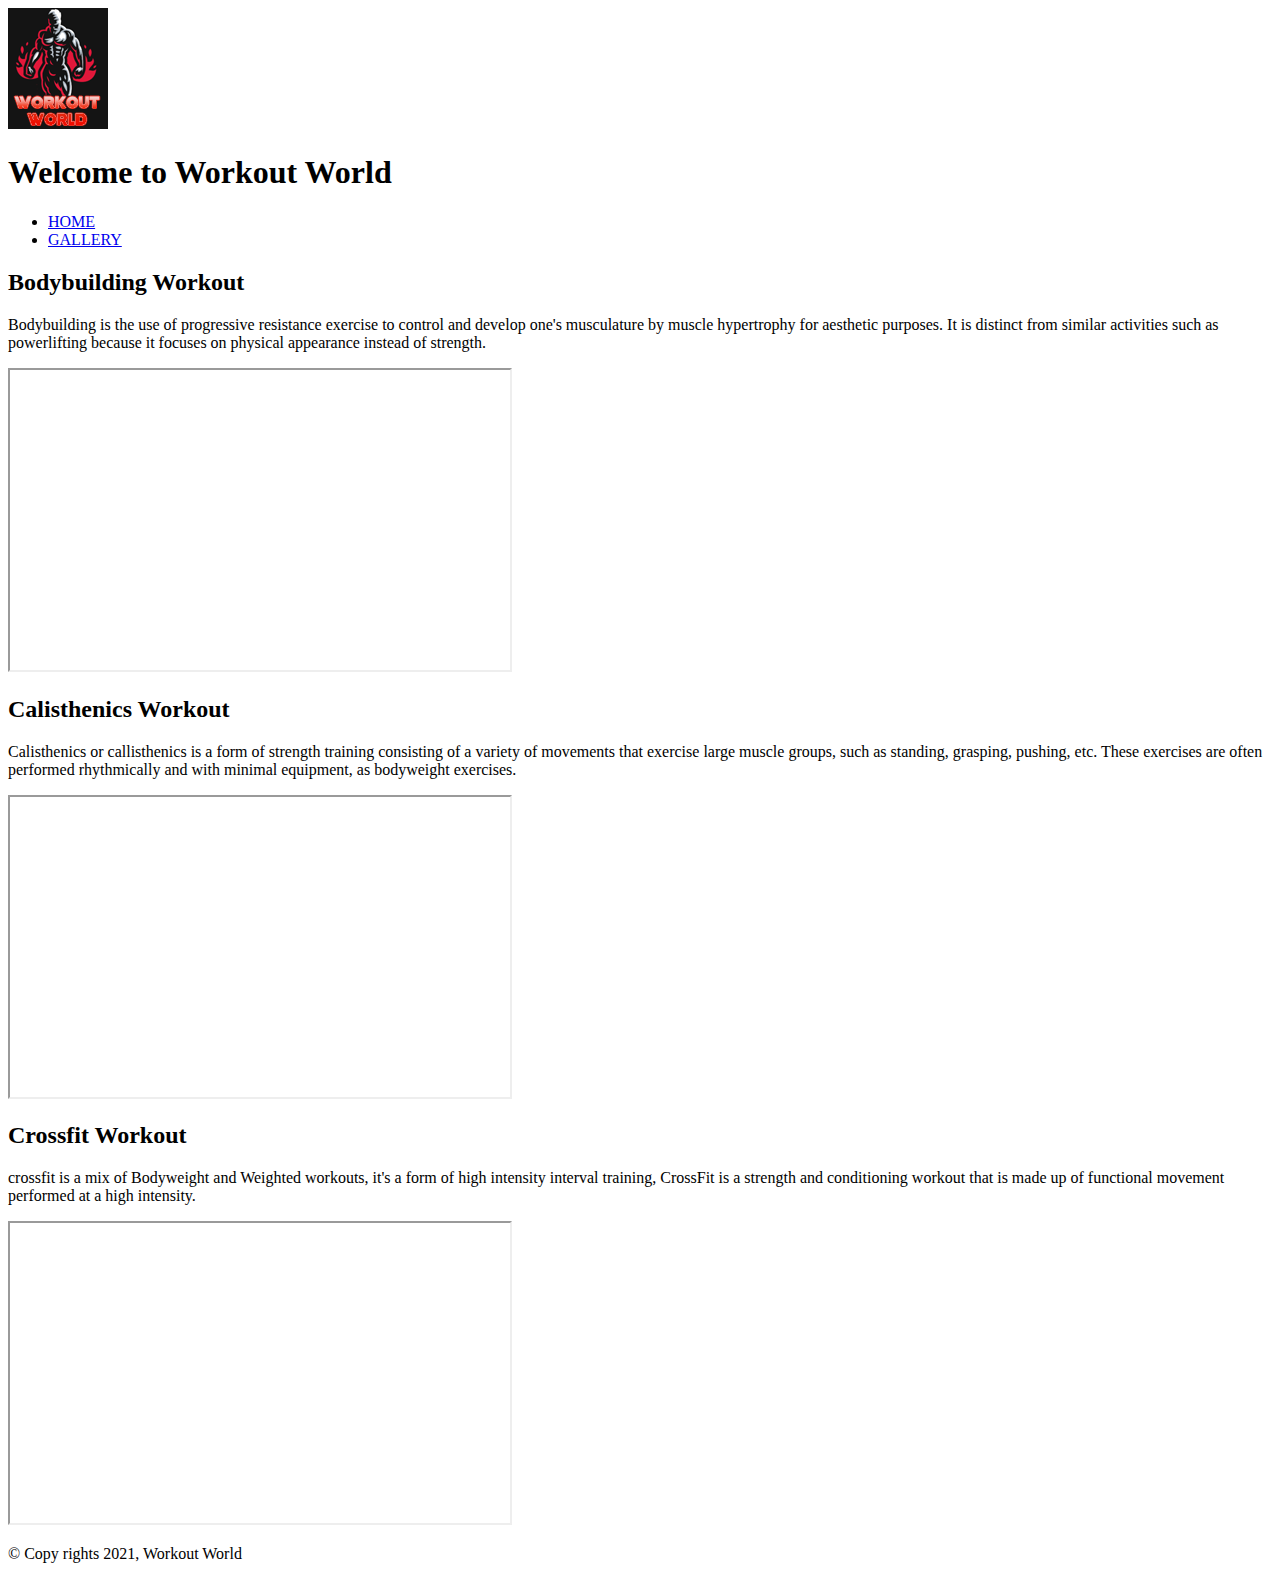
==== index.html @ 0166f929 "create 2 html pages, i finsish homepage structure, and a bit of gallery page structure" ====
<!DOCTYPE html>
<html lang="en">
<head>
  <meta charset="UTF-8">
  <title>Workout World | Home</title>
  <link rel="shortcut icon" href="img/titlelogo.png" type="image/x-icon">
</head>
<body>
  <header>
    <img src="img/logo.png" alt="logo">
    <h1>Welcome to Workout World</h1>
    <nav>
      <ul>
        <li><a href="index.html"> HOME </a></li>
        <li><a href="gallery.html"> GALLERY </a></li>
      </ul>
    </nav>
  </header>

  <main>
    <section class="weight">
      <h2>Bodybuilding Workout</h2>
      <p>Bodybuilding is the use of progressive resistance exercise to control and develop one's musculature by muscle hypertrophy for aesthetic purposes. It is distinct from similar activities such as powerlifting because it focuses on physical appearance instead of strength.</p>
      <iframe src="https://youtube.com/embed/SS9hRhOOg_M" width="500" height="300"></iframe>
    </section>

    <section class="Cali">
      <h2>Calisthenics Workout</h2>
      <p>Calisthenics or callisthenics is a form of strength training consisting of a variety of movements that exercise large muscle groups, such as standing, grasping, pushing, etc. These exercises are often performed rhythmically and with minimal equipment, as bodyweight exercises.</p>
      <iframe src="https://youtube.com/embed/8tHuXsnaU18" width="500" height="300"></iframe>
    </section>

    <section class="cross">
      <h2>Crossfit Workout</h2>
      <p>crossfit is a mix of Bodyweight and Weighted workouts, it's a form of high intensity interval training, CrossFit is a strength and conditioning workout that is made up of functional movement performed at a high intensity. </p>
      <iframe src="https://youtube.com/embed/Evz8STuQhYw" width="500" height="300"></iframe>
    </section>
  </main>

  <footer>
    <p>&copy; Copy rights 2021, Workout World</p>
  </footer>
</body>
</html>
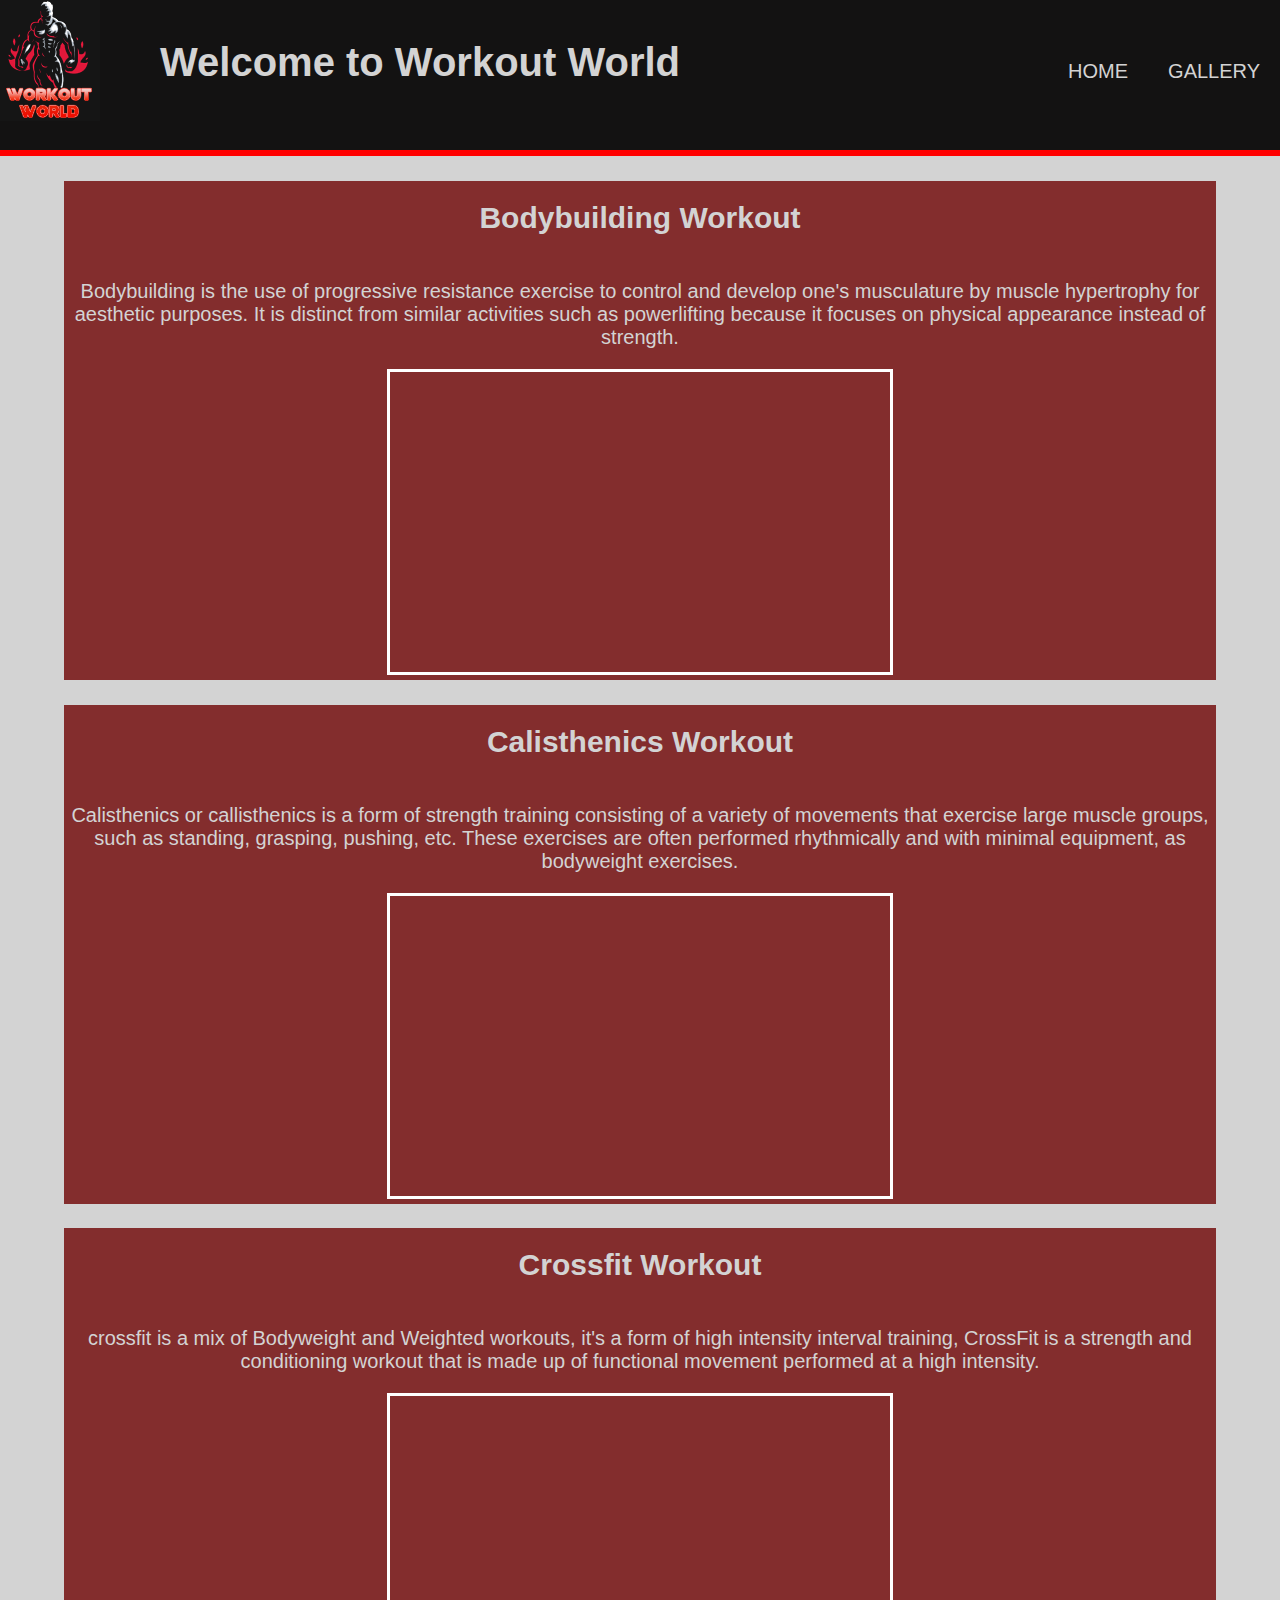
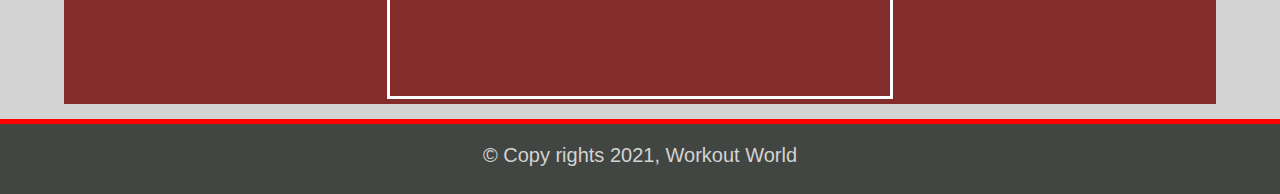
==== commit 52366092: "add css style file and finish styling" ====
--- a/index.html
+++ b/index.html
@@ -4,10 +4,12 @@
   <meta charset="UTF-8">
   <title>Workout World | Home</title>
   <link rel="shortcut icon" href="img/titlelogo.png" type="image/x-icon">
+  <link rel="stylesheet" href="CSS/style.css">
 </head>
 <body>
   <header>
-    <img src="img/logo.png" alt="logo">
+    <img src="img/logo.png" alt="logo" id="homelogo">
+    
     <h1>Welcome to Workout World</h1>
     <nav>
       <ul>
--- a/CSS/style.css
+++ b/CSS/style.css
@@ -0,0 +1,84 @@
+body{
+  padding: 0px;
+  margin: 0px;
+  background-color: lightgrey;
+  font-size: 20px;
+  font-family: Arial, Helvetica, sans-serif;
+  color: lightgrey;
+}
+
+/*************** homepage and gallery / header *****************/
+
+header{
+  background-color: rgb(19, 18, 18);
+  height: 150px;
+  border-bottom: 6px solid red;
+}
+
+#homelogo{ /* logo image */ 
+  float: left;
+  margin-right: 60px;
+}
+
+h1{
+  margin-top: 0px;
+  padding-top: 40px;
+  display: inline-block;
+}
+
+header nav{
+  float: right;
+  margin-top: 60px;
+}
+
+header nav ul{
+  margin-top: 0;
+  list-style: none;
+}
+
+header nav li{
+  float: left;
+  padding: 0 20px 0 20px;
+  display: inline;
+
+}
+
+header a{
+  color: lightgrey;
+  text-decoration: none;
+}
+
+
+/*************** homepage and gallery / main *****************/
+
+main{
+  width: 90%;
+  margin:auto;
+}
+
+.weight, .Cali, .cross{
+  background-color: rgb(131, 45, 45);
+  text-align: center;
+}
+
+.weight h2, .Cali h2, .cross h2{
+  padding: 20px;
+}
+
+iframe{
+  border: 3px solid white
+}
+
+img{
+  padding-bottom: 20px;
+}
+
+/*************** homepage and gallery / footer *****************/
+
+footer{
+  background-color: #424642;
+  height: 70px;
+  border-top: 5px solid red;
+  margin-top: 15px;
+  text-align: center;
+}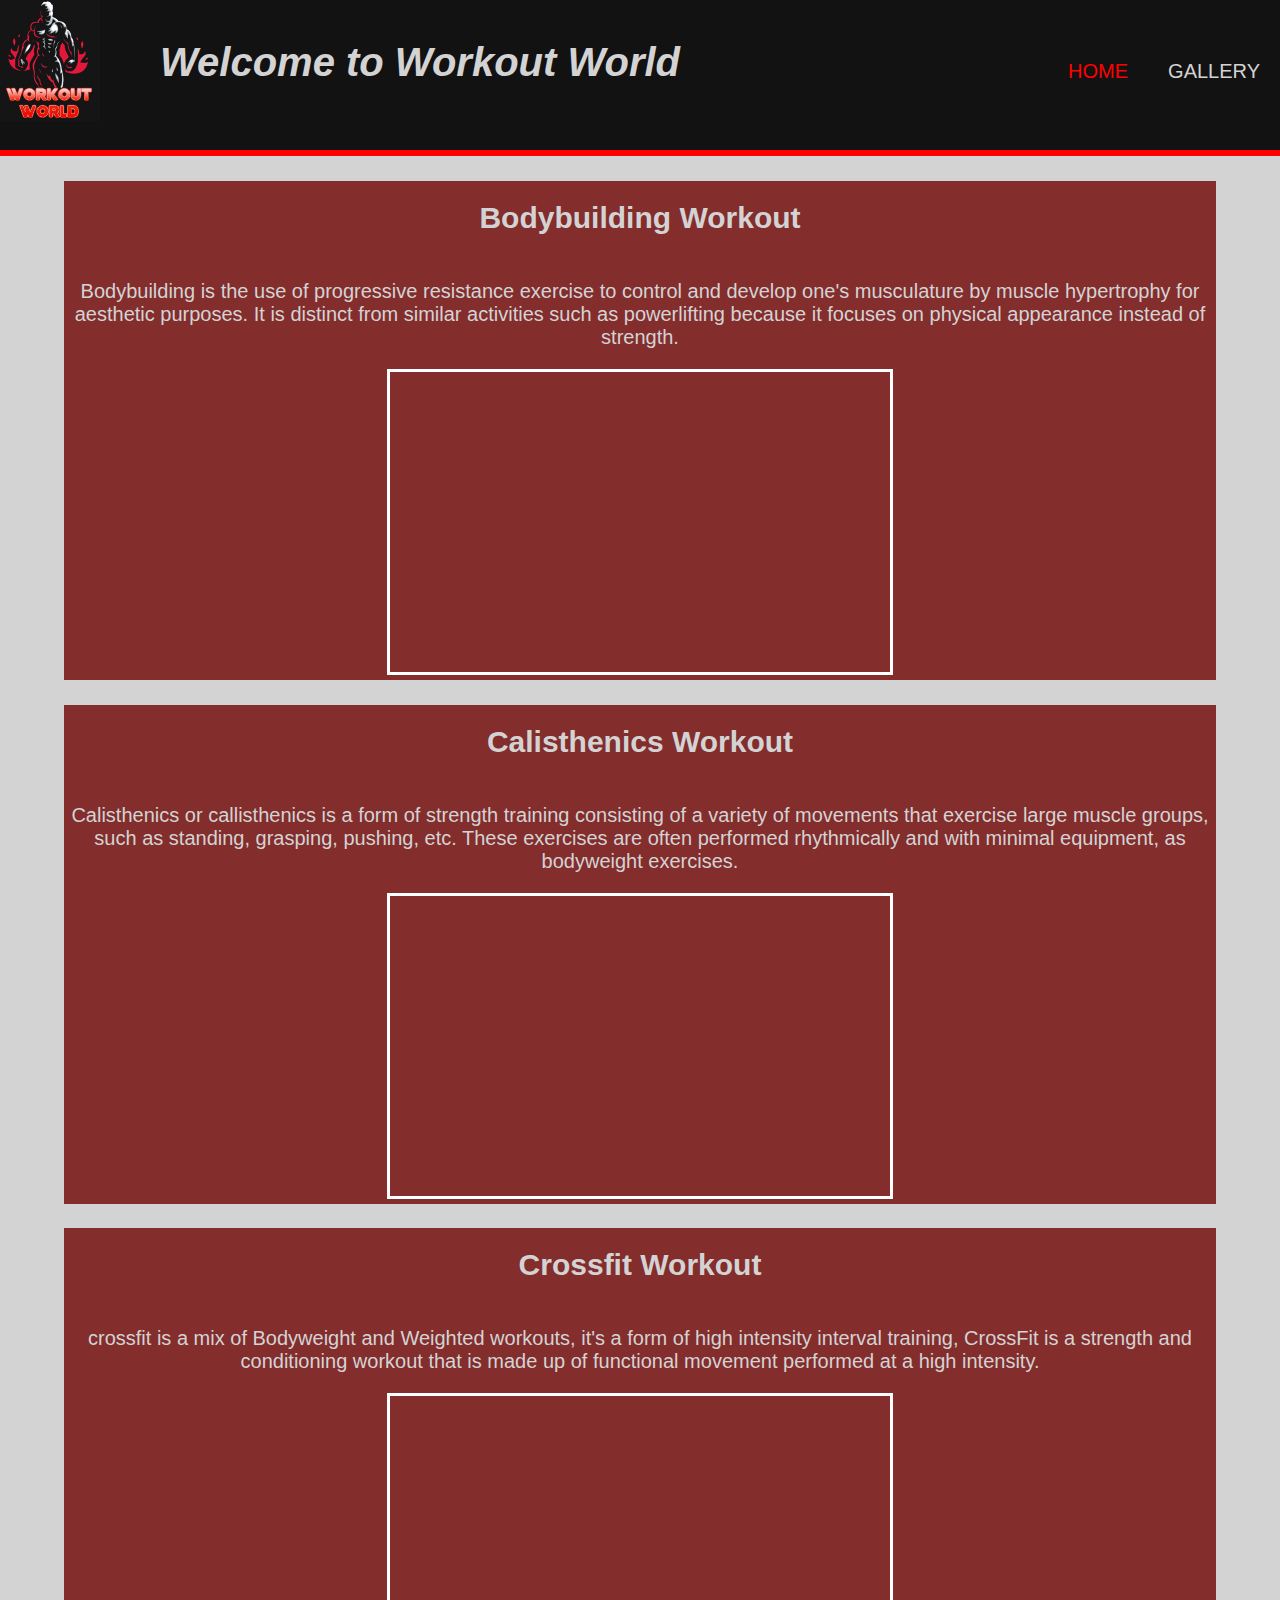
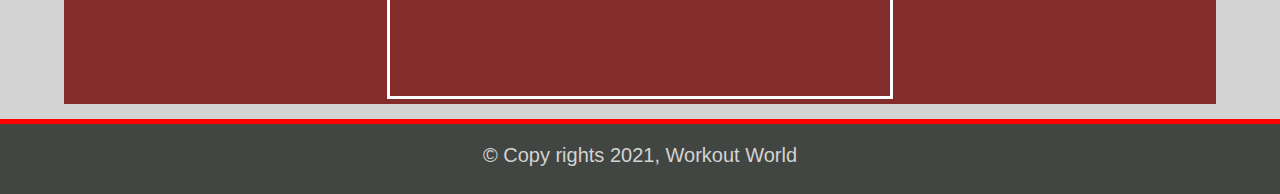
==== commit 45f8ecc0: "add JS file and update it to prompt the user with 4 questions" ====
--- a/index.html
+++ b/index.html
@@ -5,15 +5,16 @@
   <title>Workout World | Home</title>
   <link rel="shortcut icon" href="img/titlelogo.png" type="image/x-icon">
   <link rel="stylesheet" href="CSS/style.css">
+  <script src="JS/app.js"></script> <!-- I put this here, cuz I have issue with videos -->
 </head>
 <body>
   <header>
     <img src="img/logo.png" alt="logo" id="homelogo">
     
-    <h1>Welcome to Workout World</h1>
+    <h1><i>Welcome to Workout World</i></h1>
     <nav>
       <ul>
-        <li><a href="index.html"> HOME </a></li>
+        <li><a href="index.html" class="color"> HOME </a></li>
         <li><a href="gallery.html"> GALLERY </a></li>
       </ul>
     </nav>
@@ -42,5 +43,6 @@
   <footer>
     <p>&copy; Copy rights 2021, Workout World</p>
   </footer>
+  
 </body>
 </html>--- a/CSS/style.css
+++ b/CSS/style.css
@@ -5,6 +5,10 @@
   font-size: 20px;
   font-family: Arial, Helvetica, sans-serif;
   color: lightgrey;
+}
+
+.color{
+  color: red
 }
 
 /*************** homepage and gallery / header *****************/
